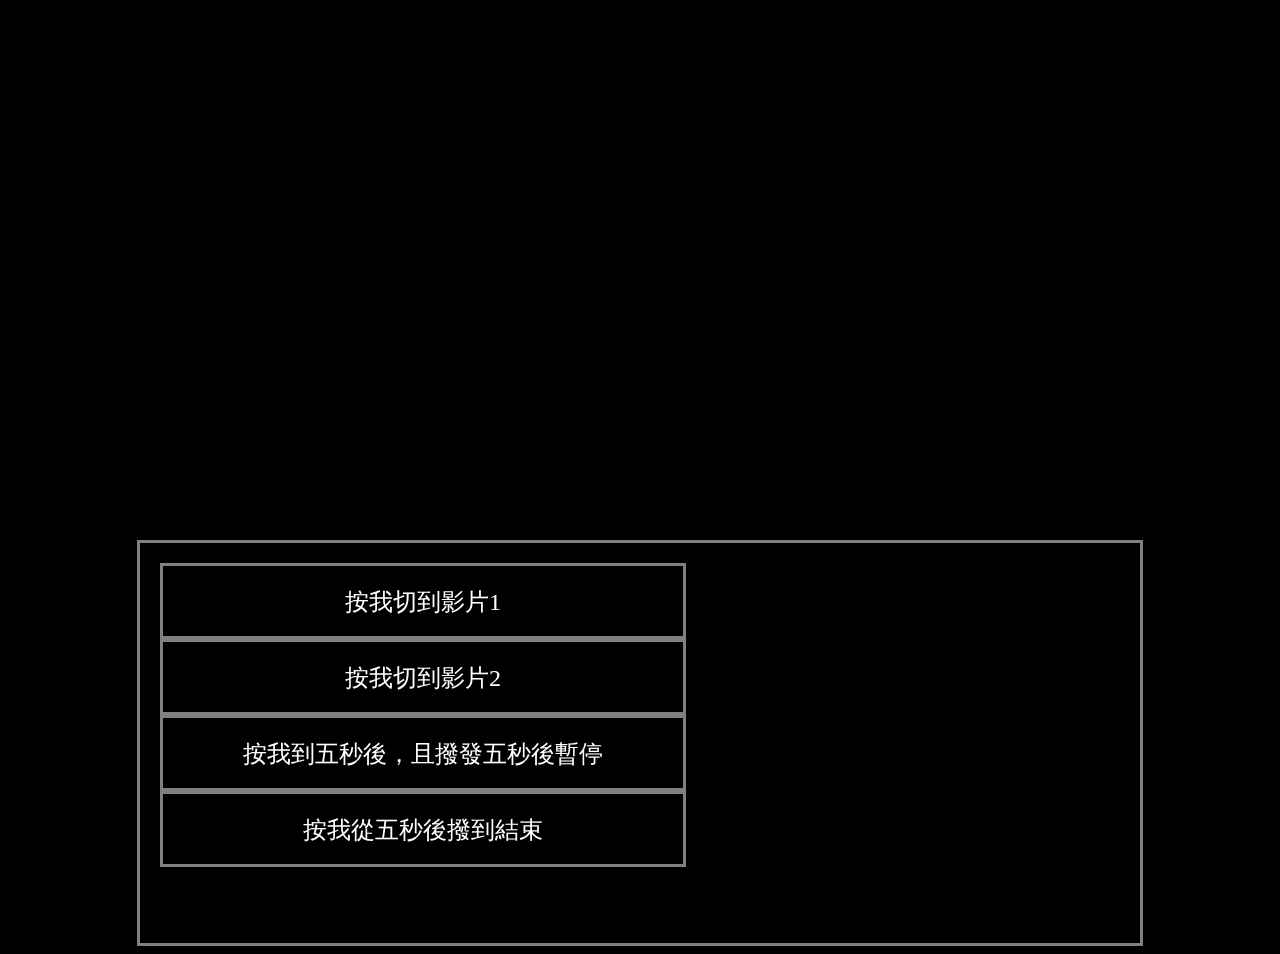
==== index.html @ 0728f8cc "video" ====
<!DOCTYPE HTML>
<html>

<head>
    <meta charset="utf-8">
    <title>video test</title>
    <link rel="stylesheet" href="main.css" media="all">
</head>

<body onload="">
    <!-- <div id="mjpeg_wrapper" style="width: 100%; height: 100%;"></div> -->
    <video id="video">
        Fallback content: Your browser does not support the video tag.
    </video>
    <div class="content">
        <div class="btnGroup">
            <a href="#" class="btn changeSbtn" title="" data-scene="s1">按我切到影片1</a>
            <a href="#" class="btn changeSbtn" title="" data-scene="s2">按我切到影片2</a>
            <a href="#" class="btn setTime" title="" data-seekto="5000" data-seekend="5000">按我到五秒後，且撥發五秒後暫停</a>
            <a href="#" class="btn" title="" data-seekto="5000">按我從五秒後撥到結束</a>
        </div>
    </div>
    <script src="http://code.jquery.com/jquery-1.11.3.min.js"></script>
    <script src="preloadjs-0.6.1.min.js"></script>
    <script>
    var dVideo = $('#video')[0];
    var dChangeBtn = $('.changeSbtn');
    var scenes = {
        s1: {
            'video/mp4': "http://friendosit.blob.core.windows.net/asset-346b385d-1500-80c3-aee9-f1e535c98a55/big_buck_bunny_1080p_H264_AAC_25fps_7200K_H264_6750kbps_AAC_und_ch2_128kbps.mp4?sv=2012-02-12&sr=c&si=b2694ea7-f5b4-408c-b178-a7bf51753aab&sig=ys0zZUCLvM08e10ZZwmbYc5vpNIB5PkjhMBQFPx6Ri8%3D&st=2015-07-29T08%3A38%3A20Z&se=2115-07-05T08%3A38%3A20Z",
            'video/webm': 'https://friendosit.blob.core.windows.net/asset-346b385d-1500-80c3-ae57-f1e535c98a55/big_buck_bunny_1080p_H264_AAC_25fps_7200K_H264_4500kbps_AAC_und_ch2_128kbps.mp4?sv=2012-02-12&sr=c&si=078280b5-47be-4ff9-ac7e-d4c99a6b659d&sig=W9esidnJs%2FBrG8o%2FMcko5FfvqvNNLla9CEIL3%2FWB8LQ%3D&st=2015-07-29T08%3A38%3A23Z&se=2115-07-05T08%3A38%3A23Z'
        },
        s2: {
            'video/mp4': 'http://friendosit.blob.core.windows.net/asset-0391385d-1500-80c3-b23e-f1e536925066/The%20Bourne%20Ultimatum%20-%20Trailer.mp4?sv=2012-02-12&sr=c&si=ca6ef73e-dfdf-4997-87e8-7cd7239849f8&sig=33TdYxxBJ5czLTB2NEm3JGObeMDgeGBybwHIFQyCbdc%3D&st=2015-07-30T08%3A11%3A24Z&se=2115-07-06T08%3A11%3A24Z',
            'video/webm': 'https://friendosit.blob.core.windows.net/asset-346b385d-1500-80c3-ae57-f1e535c98a55/big_buck_bunny_1080p_H264_AAC_25fps_7200K_H264_4500kbps_AAC_und_ch2_128kbps.mp4?sv=2012-02-12&sr=c&si=078280b5-47be-4ff9-ac7e-d4c99a6b659d&sig=W9esidnJs%2FBrG8o%2FMcko5FfvqvNNLla9CEIL3%2FWB8LQ%3D&st=2015-07-29T08%3A38%3A23Z&se=2115-07-05T08%3A38%3A23Z'
        }
    };

    var scenesObj = new videoScene({
        dObj: dVideo,
        scenes: scenes,
        defaultScene: "s1",
        paused: false
    });

    dChangeBtn.click(function(e){
        e.preventDefault();
        var dThis = $(this);
        scenesObj.changeScene(dThis.data('scene'));
    });

    $('.setTime').click(function(e){
        e.preventDefault();
        var dThis = $(this);
        scenesObj.seekScene();
    });





    function videoScene(opts) {
        var config = $.extend({}, {
            dObj: null,
            scenes: null,
            defaultScene: null,
            paused: false,
            loop:false
        }, opts);

        //如果沒有必要的物件return 
        if (!config.scenes &&  !config.dObj && !config.defaultScene) {
            console.log('初始化資料不足');
            return false;
        }

        var _this = this;
        var currentName = config.defaultScene;
        var dVideo = config.dObj;


        this.changeScene = function(sceneName,offset,callback,paused) {
            if(checkVideo(sceneName)){

                dVideo.pause();
                $(dVideo).fadeOut('slow').fadeIn('slow');

                dVideo.setAttribute("src", config.scenes[sceneName][plyeType]);

                dVideo.addEventListener('canplay', function(){
                    console.log('canplay');
                    dVideo.play();
                }, false);


            }       
        };

        this.seekScene = function(offset,duration,loop){
            dVideo.currentTime = 5;
            dVideo.play();
            setTimeout(function(){
                dVideo.pause();
            }, 800); 
        };

        this.video = function() {
            return config.dObj;
        };

        function checkVideo(sceneName){
            if (!(config.scenes[sceneName] && config.scenes[sceneName][plyeType])) {
                console.log('找不到可以初始化的影片');
                return false;
            }else {
                return true;
            }
        };

        function init() {
            var playType = "";

            if (dVideo.canPlayType) {
                mpeg4 = "" !== dVideo.canPlayType('video/mp4');
                webm = "" !== dVideo.canPlayType('video/webm');
            }

            if (mpeg4) {
                plyeType = 'video/mp4';
            } else if (webm) {
                plyeType = 'video/webm';
            }

            
            if(checkVideo(currentName)){
                dVideo.setAttribute("src", config.scenes[currentName][plyeType]);
                dVideo.load();
                if(!config.paused){
                    dVideo.play();
                }
            }
        };

        init();

    };










    // dVideo.addEventListener('canplay', canplay, false);

    // dVideo.load();
    // dVideo.play();

    // function canplay() {
    //     console.log('canPlay');
    // }
    </script>
</body>

</html>
---- main.css ----
body, html {
  min-height: 100%;
}

body {
  background: #000;
}

#video {
  position: fixed;
  top: 50%;
  left: 50%;
  min-width: 100%;
  min-height: 100%;
  width: auto;
  height: auto;
  z-index: -100;
  transform: translateX(-50%) translateY(-50%);
  background: #000;
}

.content {
  position: relative;
  z-index: 1px;
}
.content .btnGroup {
  margin: 60vh auto 0 auto;
  height: 40vh;
  width: 960px;
  border: solid 3px rgba(255, 255, 255, 0.5);
  padding: 20px;
}
.content .btn {
  margin: 0 auto 0 auto;
  height: 30px;
  width: 50%;
  display: inline-block;
  text-align: center;
  border: solid 3px rgba(255, 255, 255, 0.5);
  padding: 20px;
  font-size: 24px;
  text-decoration: none;
  color: #fff;
}
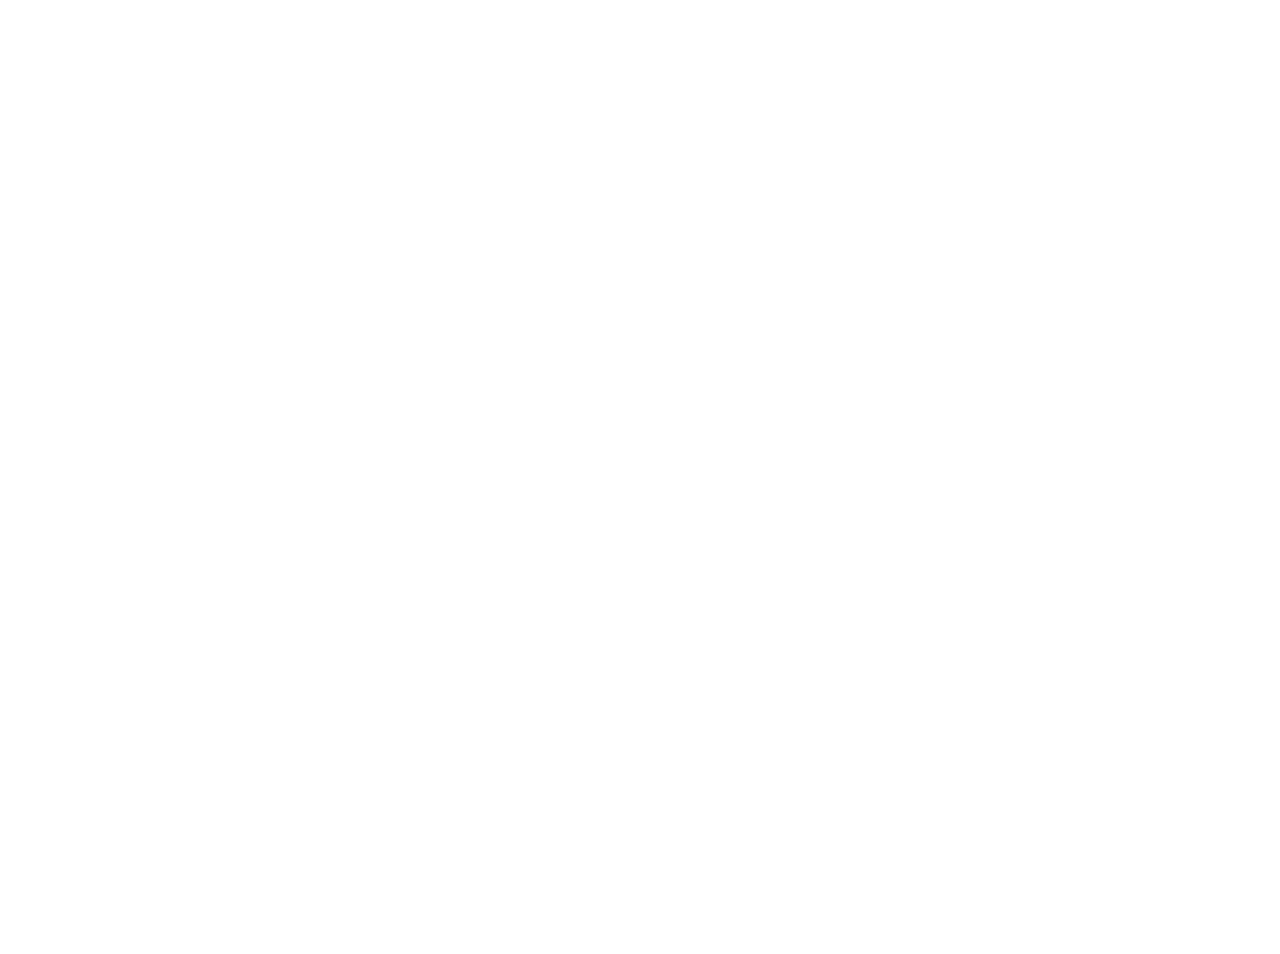
==== commit 38b53130: "no message" ====
--- a/index.html
+++ b/index.html
@@ -14,17 +14,17 @@
     </video>
     <div class="content">
         <div class="btnGroup">
-            <a href="#" class="btn changeSbtn" title="" data-scene="s1">按我切到影片1</a>
-            <a href="#" class="btn changeSbtn" title="" data-scene="s2">按我切到影片2</a>
-            <a href="#" class="btn setTime" title="" data-seekto="5000" data-seekend="5000">按我到五秒後，且撥發五秒後暫停</a>
-            <a href="#" class="btn" title="" data-seekto="5000">按我從五秒後撥到結束</a>
+            <a href="#" class="btn js-changeSbtn" title="" data-scene="s1">按我切到影片1</a>
+            <a href="#" class="btn js-changeSbtn" title="" data-scene="s2">按我切到影片2</a>
+            <a href="#" class="btn js-seekTimeWithLoopBtn">按我到五秒後，且撥發五秒後暫停</a>
+            <a href="#" class="btn js-seekTimeWithStopBtn" title="">按我從五秒後撥到結束</a>
         </div>
     </div>
     <script src="http://code.jquery.com/jquery-1.11.3.min.js"></script>
     <script src="preloadjs-0.6.1.min.js"></script>
     <script>
     var dVideo = $('#video')[0];
-    var dChangeBtn = $('.changeSbtn');
+    var dChangeBtn = $('.js-changeSbtn');
     var scenes = {
         s1: {
             'video/mp4': "http://friendosit.blob.core.windows.net/asset-346b385d-1500-80c3-aee9-f1e535c98a55/big_buck_bunny_1080p_H264_AAC_25fps_7200K_H264_6750kbps_AAC_und_ch2_128kbps.mp4?sv=2012-02-12&sr=c&si=b2694ea7-f5b4-408c-b178-a7bf51753aab&sig=ys0zZUCLvM08e10ZZwmbYc5vpNIB5PkjhMBQFPx6Ri8%3D&st=2015-07-29T08%3A38%3A20Z&se=2115-07-05T08%3A38%3A20Z",
@@ -46,13 +46,24 @@
     dChangeBtn.click(function(e){
         e.preventDefault();
         var dThis = $(this);
-        scenesObj.changeScene(dThis.data('scene'));
-    });
-
-    $('.setTime').click(function(e){
+        scenesObj.changeScene({
+            sceneName: dThis.data('scene'),
+            loop:false,
+            paused: false,
+            callback: null,
+        });
+    });
+
+    $('.js-seekTimeWithLoopBtn').click(function(e){
         e.preventDefault();
         var dThis = $(this);
-        scenesObj.seekScene();
+        scenesObj.seekScene(5,5,true);
+    });
+
+    $('.js-seekTimeWithStopBtn').click(function(e){
+        e.preventDefault();
+        var dThis = $(this);
+        scenesObj.seekScene(5,5,false);
     });
 
 
@@ -64,8 +75,11 @@
             dObj: null,
             scenes: null,
             defaultScene: null,
+            offset: 0,
+            duration: null,
             paused: false,
-            loop:false
+            loop:false,
+            listMode:false
         }, opts);
 
         //如果沒有必要的物件return 
@@ -78,34 +92,101 @@
         var currentName = config.defaultScene;
         var dVideo = config.dObj;
 
-
-        this.changeScene = function(sceneName,offset,callback,paused) {
+        this.changeScene = function(opts) {
+            var seekConfig = $.extend({}, {
+                sceneName: null,
+                offset: 0,
+                duration: null,
+                loop:false,
+                paused: false,
+                callback: null,
+            }, opts);
+
+            _this.resetSence();
+
             if(checkVideo(sceneName)){
 
                 dVideo.pause();
-                $(dVideo).fadeOut('slow').fadeIn('slow');
+                $(dVideo).fadeOut('slow');
 
                 dVideo.setAttribute("src", config.scenes[sceneName][plyeType]);
-
+                $(dVideo).fadeIn('slow');
+                
                 dVideo.addEventListener('canplay', function(){
-                    console.log('canplay');
-                    dVideo.play();
+                    if(seekConfig.offset){
+
+                    }
+                    dVideo.loop = seekConfig.loop;
+                    seekConfig.paused ? dVideo.pause() : dVideo.play();
+                    if(seekConfig.callback){seekConfig.callback()}
                 }, false);
 
 
             }       
         };
 
-        this.seekScene = function(offset,duration,loop){
-            dVideo.currentTime = 5;
+
+
+        this.seekScene = function(opts){
+            var seekConfig = $.extend({}, {
+                offset: 0,
+                duration: null,
+                loop: false,
+                onRepeat: null,
+                onCompleted:null
+            }, opts);
+            
+            _this.resetSence();
+
+            dVideo.currentTime = seekConfig.offset;
             dVideo.play();
-            setTimeout(function(){
-                dVideo.pause();
-            }, 800); 
+
+            if(seekConfig.loop && seekConfig.duration){
+                var loopCount = 0;
+                var startLoop = function(){
+                    _this.loopTimeout = setTimeout(function(){
+
+                        if(seekConfig.onRepeat){ seekConfig.onRepeat(loopCount)}
+
+                        dVideo.currentTime = seekConfig.offset;
+                        loopCount++;
+                        startLoop();
+                    }, seekConfig.duration*1000);
+                }
+
+                startLoop();
+
+            }else if(seekConfig.duration) {
+                _this.loopTimeout =  setTimeout(function(){
+                    dVideo.pause();
+                    if(seekConfig.onCompleted){ seekConfig.onCompleted()}
+                }, seekConfig.duration*1000);     
+            }
+        };
+
+        this.playList = function(opts){
+            var listConfig =  $.extend({}, {
+                list: null,//播放清單
+                loop:false//是否重複播放清單
+            }, opts);
+
+            _this.resetSence();
+
+
         };
 
         this.video = function() {
             return config.dObj;
+        };
+
+        this.resetSence = function(){
+            if( _this.loopTimeout){
+                clearTimeout(_this.loopTimeout);
+                dVideo.loop = false;
+            }
+
+            //removeEvent
+            //dVideo.removeEventListener("onend", function(){});
         };
 
         function checkVideo(sceneName){
--- a/main.css
+++ b/main.css
@@ -3,7 +3,7 @@
 }
 
 body {
-  background: #000;
+  background: #fff;
 }
 
 #video {
@@ -16,7 +16,7 @@
   height: auto;
   z-index: -100;
   transform: translateX(-50%) translateY(-50%);
-  background: #000;
+  background: #fff;
 }
 
 .content {
